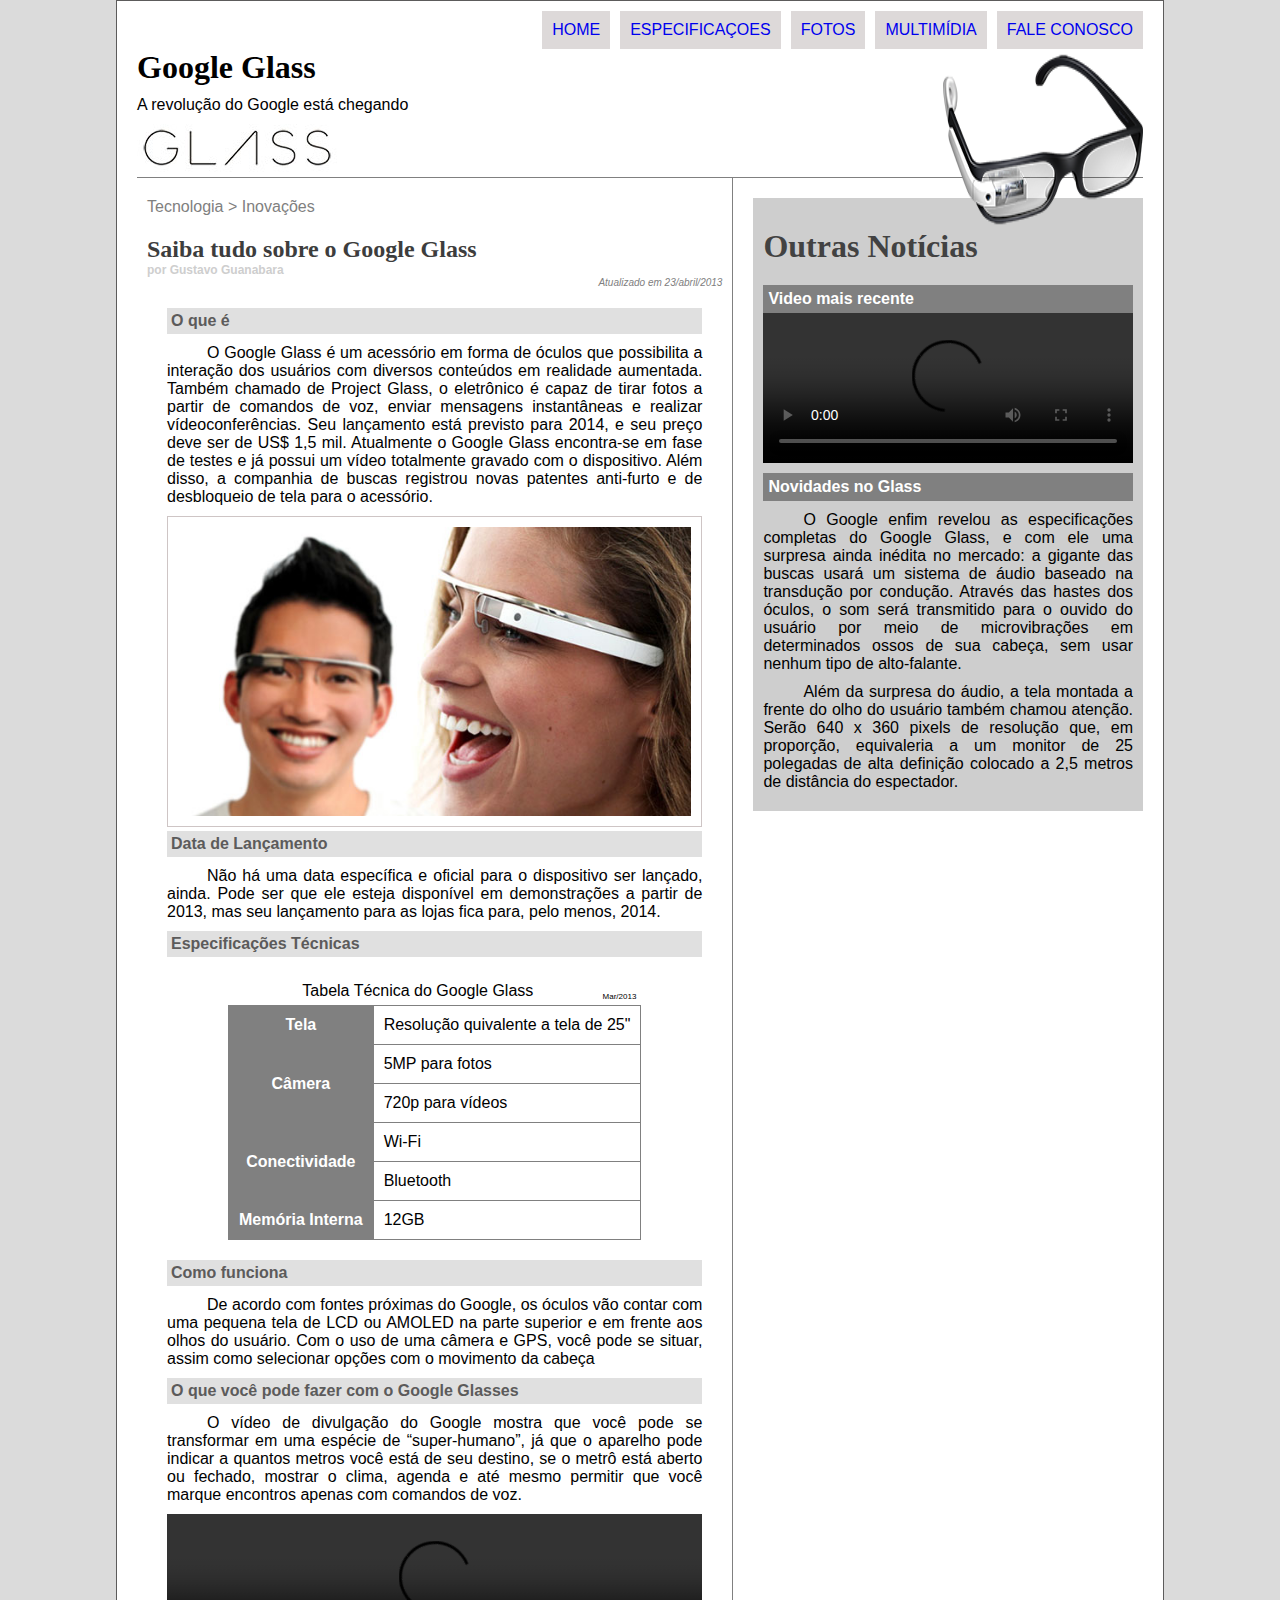
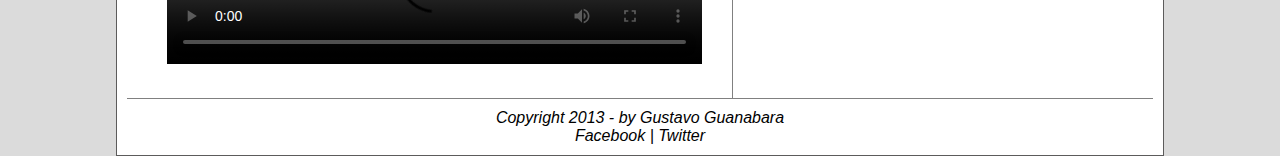
==== index.html @ f1d46f0c "primeiro" ====
<!DOCTYPE html>
<html lang="en">
<head>
    <meta charset="UTF-8">
    <meta http-equiv="X-UA-Compatible" content="IE=edge">
    <meta name="viewport" content="width=device-width, initial-scale=1.0">
    <link rel="stylesheet" href="@css/style.css">
    <title>Document</title>
</head>
<body>
    <div class="app">

    <header>
        <nav>
            <ul><a href="index.html">HOME</a></ul>
            <ul><a href="specs.html">ESPECIFICAÇOES</a></ul>
            <ul><a href="fotos.html">FOTOS</a></ul>
            <ul><a href="multimidia.html">MULTIMÍDIA</a></ul>
            <ul><a href="fale_conosco.html">FALE CONOSCO</a></ul>
        </nav>
        <div class="container-glass">
            <div>
                <h1>Google Glass</h1>
                <p>A revolução do Google está chegando</p>
                <img src="@imagens/glass-logo-peq.jpg" alt="">
            </div>
            <img class="oculos-desloca" src="@imagens/glass-oculos-preto-peq.png" alt="imagen oculos preto">
        </div>
    </header>

    <article>
        <div class="column-article border-R">
            <div class="title">
                <a href="#">Tecnologia > Inovações</a>
                <h2>Saiba tudo sobre o Google Glass</h2>
                <i>por Gustavo Guanabara</i>
                <span>Atualizado em 23/abril/2013</span>
            </div>
            <div class="noticia">
                <h2>O que é</h2>
                <p>O Google Glass é um acessório em forma de óculos que possibilita a interação dos usuários com diversos conteúdos em realidade aumentada. Também chamado de Project Glass, o eletrônico é capaz de tirar fotos a partir de comandos de voz, enviar mensagens instantâneas e realizar vídeoconferências. Seu lançamento está previsto para 2014, e seu preço deve ser de US$ 1,5 mil. Atualmente o Google Glass encontra-se em fase de testes e já possui um vídeo totalmente gravado com o dispositivo. Além disso, a companhia de buscas registrou novas patentes anti-furto e de desbloqueio de tela para o acessório.</p>
                <img class="img-homem-mulher" src="@imagens/glass-quadro-homem-mulher.jpg" alt="">
                <h2>Data de Lançamento</h2>
                <p>Não há uma data específica e oficial para o dispositivo ser lançado, ainda. Pode ser que ele esteja disponível em demonstrações a partir de 2013, mas seu lançamento para as lojas fica para, pelo menos, 2014.            </p>
                <h2>Especificações Técnicas</h2>
                <table>
                    <thead>
                        <caption>Tabela Técnica do Google Glass <span>Mar/2013</span></caption>
                    </thead>
                    <tr>
                        <th>Tela</th>
                        <td>Resolução quivalente a tela de 25"</td>
                    </tr>
                    <tr>
                        <th rowspan="2">Câmera</th>
                        <td>5MP para fotos</td>
                    </tr>
                    <tr>
                        <td>720p para vídeos</td>
                    </tr>
                    <tr>
                        <th rowspan="2">Conectividade</th>
                        <td>Wi-Fi</td>
                    </tr>
                    <tr>
                        <td>Bluetooth</td>
                    </tr>
                    <tr>
                        <th>Memória Interna</th>
                        <td>12GB</td>
                    </tr>
                </table>
                <h2>Como funciona</h2>
                <p>De acordo com fontes próximas do Google, os óculos vão contar com uma pequena tela de LCD ou AMOLED na parte superior e em frente aos olhos do usuário. Com o uso de uma câmera e GPS, você pode se situar, assim como selecionar opções com o movimento da cabeça</p>
                <h2>O que você pode fazer com o Google Glasses</h2>
                <p>O vídeo de divulgação do Google mostra que você pode se transformar em uma espécie de “super-humano”, já que o aparelho pode indicar a quantos metros você está de seu destino, se o metrô está aberto ou fechado, mostrar o clima, agenda e até mesmo permitir que você marque encontros apenas com comandos de voz.</p>
                <video controls>
                    <source src="@media/one-day.mp4" type="video/mp4">
                </video>
            </div>
        </div>
        <div class="column-article col-2">
            <h1>Outras Notícias</h1>
            <div class="container-video">
                <h2>Video mais recente</h2>
                <video controls>
                    <source src="@media/how-it-feels.mp4" type="">
                </video>
            </div>
            <h2>Novidades no Glass</h2>
            <p> O Google enfim revelou as especificações completas do Google Glass, e com ele uma surpresa ainda inédita no mercado: a gigante das buscas usará um sistema de áudio baseado na transdução por condução. Através das hastes dos óculos, o som será transmitido para o ouvido do usuário por meio de microvibrações em determinados ossos de sua cabeça, sem usar nenhum tipo de alto-falante.</p>
            <p>Além da surpresa do áudio, a tela montada a frente do olho do usuário também chamou atenção. Serão 640 x 360 pixels de resolução que, em proporção, equivaleria a um monitor de 25 polegadas de alta definição colocado a 2,5 metros de distância do espectador.</p>
        </div>
    </article>
    <footer>
        <i>Copyright 2013 - by Gustavo Guanabara</i>
        <i>Facebook | Twitter</i>
    </footer>
    </div>
</body>
</html>
---- @css/style.css ----
@charset "UTF-8";

@font-face {
    font-family: Computer;
    src: url(@fonts/computer-font.ttf);
}


@font-face {
    font-family: Bublegum;
    src: url(@fonts/bubblegum-sans-regular.otf);
}

*{
    padding: 0;
    margin: 0;
    box-sizing: border-box;
}

p{ 
    text-align: justify;
    margin-top: 10px;
    margin-bottom: 10px;
    text-indent: 40px;
    font-size: 12pt;
}
a{
    text-decoration: none;
}

a:visited{
    color: inherit;
}
body{
    padding: 0 20px;
    font-family: Arial, Helvetica, sans-serif;
    background-color: rgb(219, 219, 219);
    display: flex;
    justify-content: center;
    
}
.app{
    background-color: white;
    width: 1048px;
    padding: 10px;
    border:rgb(92, 91, 91) 1px solid;
}
header{
    margin: 0 20x;
    padding: 0 10px;
}
header nav{
    display: flex;
    justify-content: flex-end;
    gap: 10px;
}
header ul{
    padding: 10px;
    background-color: rgb(221, 217, 217);
} 
.title{
    display: flex;
    flex-flow: column;
}
.title h2{
    font-family: Bublegum;
    color: rgb(61, 61, 61);
}

.title a{
    padding-top: 10px;
    padding-bottom: 20px;
    text-decoration: none;
    color: gray;
}

.title i{
    font-style:normal;
    font-weight: 800;
    font-size: 9pt;
    color: rgb(206, 206, 206);
}
.title span{
    width: 100%;
    text-align: right;
    font-style: italic;
    color: gray;
    font-size: 10px;
}
.container-glass{
    display: flex;
    justify-content: space-between;
    border-bottom: gray 1px solid;
}
.container-glass *{
    text-indent: 0;
}
.oculos-desloca{
    position: relative;
    margin-bottom: -50px;
}

.container-glass h1{
    font-family: Bublegum;
}

article{
    display: flex;
    border-bottom: 1px solid gray;
    margin-bottom: 10px;
    /* gap: 2px; */
}

.column-article{
    /* margin: 10px; */
    padding: 10px;
    margin: 0 10px 0px 10px;
    /* background-color: red; */
}
.bg-gray{
    background-color: gray;
    padding: 10px;
    margin-top: 20px;
}

footer{
    display: flex;
    flex-flow: column;
    align-items: center;
}
.img-homem-mulher{
    width: 100%;
    border: rgb(206, 197, 197) 1px solid;
    padding: 10px;
    box-sizing: border-box;
}
.border-R{
    border-right: 1px gray solid;
}

.col-2{
    width: content;
    height: min-content;
    background-color: rgb(206, 206, 206);
    margin-top: 20px;
}
.col-2 h2{
    background-color: gray;
    margin-top: 10px;
    margin-bottom: 10px;
    font-size: 12pt;
    padding: 5px;
    color: white;
}

.col-2 h1{
    font-family: Bublegum;
    padding-top: 20px;
    padding-bottom: 20px;
    color: rgb(66, 66, 66);
}
.noticia{
    margin: 20px;
}
table{
    margin: 20px auto;
    border: 1px gray solid;
    border-collapse: collapse;
}
table, th, td {
    border: 1px gray solid;
    padding: 10px;
}
th{
    background-color: gray;
    color: white;
}

.noticia h2{
    background-color: rgb(224, 224, 224);
    width: 100%;
    height: 100%;
    color: rgb(92, 91, 91);
    font-size: 12pt;
    padding: 4px ;
}

video{
    width: 100%;
}


thead caption{
    width: 100%;
    margin: 5px;
}
caption{
    background-color:white;
    padding: 5px;
}
caption span{
    position: relative;
    float:right;
    bottom: -10px;
    font-size: 8px;
}

.container-video{
    height: min-content;
    display: flex;
    flex-flow: column;
    background-color: gray;
}
.container-video video{
    padding: 0;
    margin: 0;
}
.container-video h2{
    padding: 5px;
    margin: 0;
    font-size: 12pt;
    background-color: gray;
}
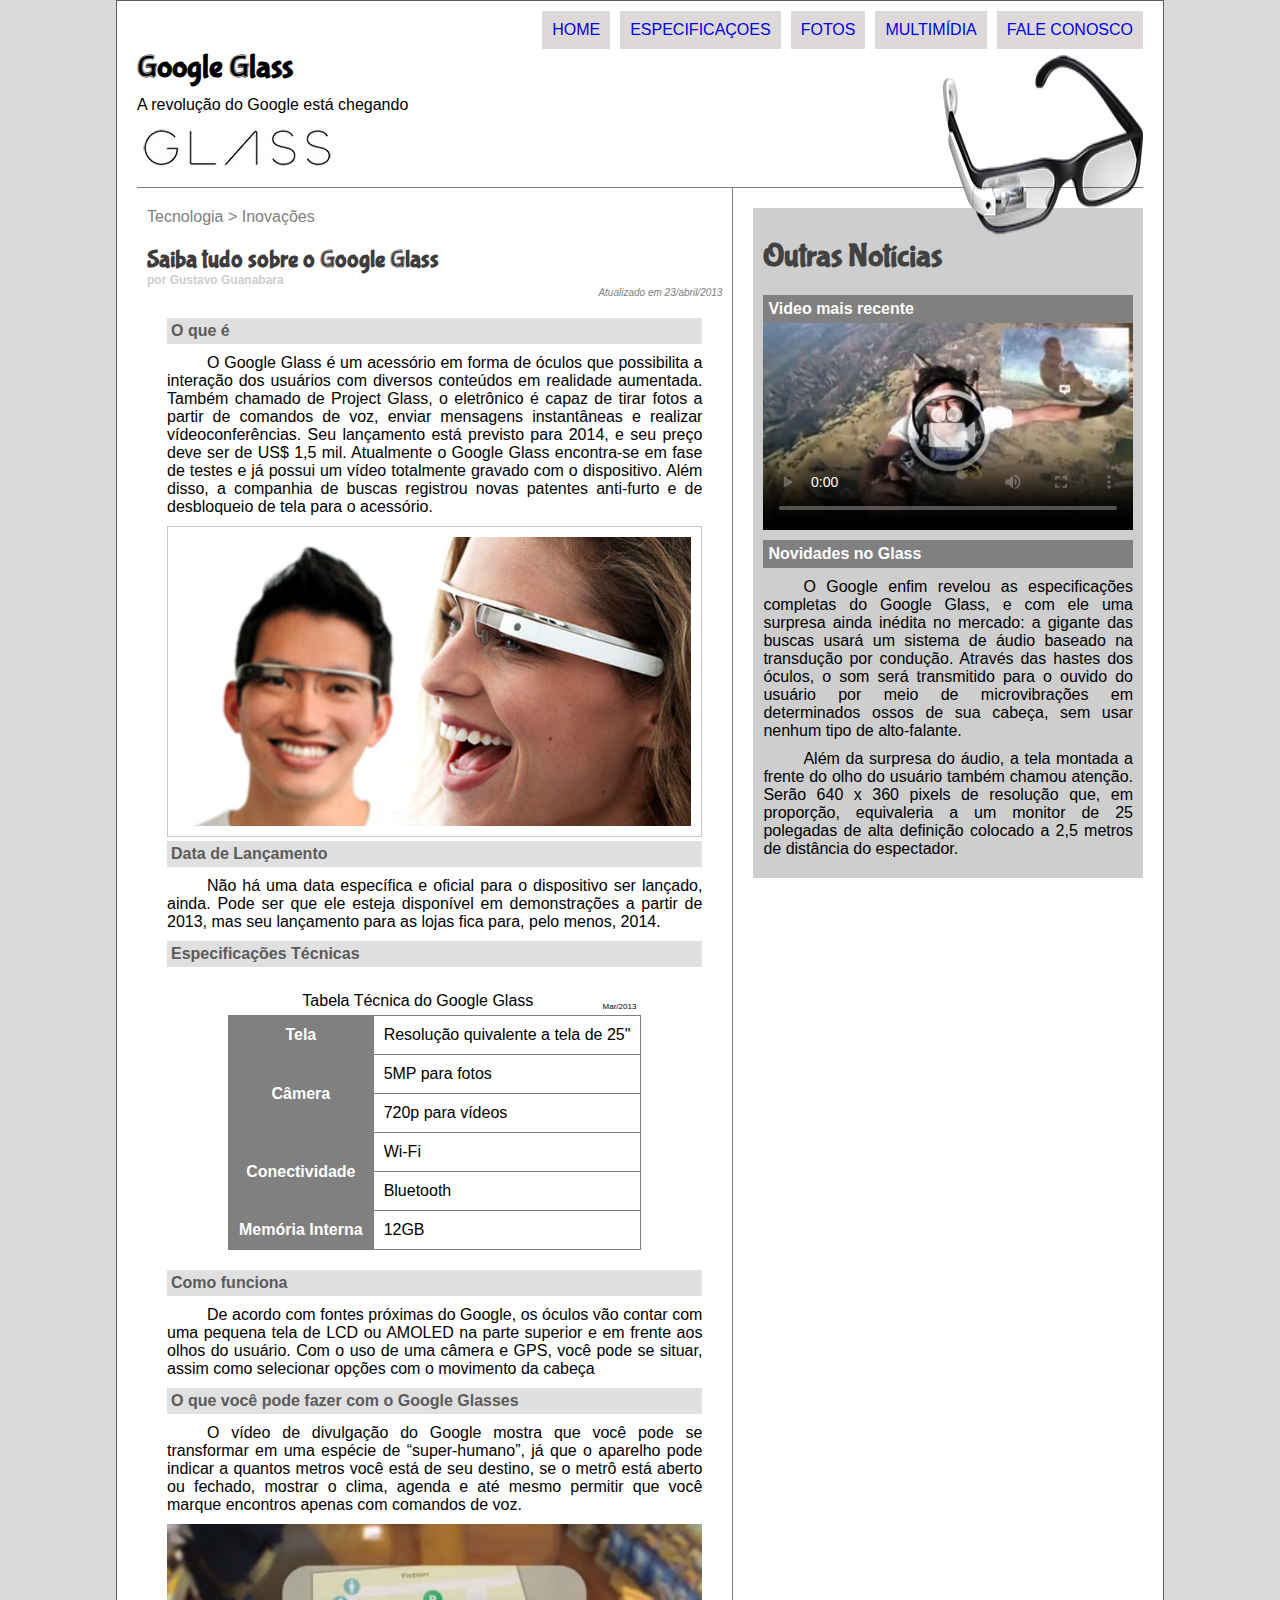
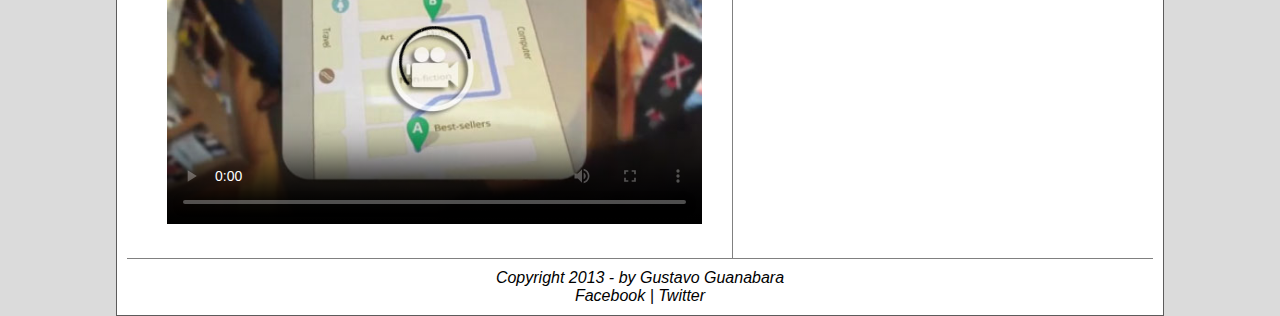
==== commit 6957ab1c: "mudanças de pastas" ====
--- a/index.html
+++ b/index.html
@@ -4,7 +4,7 @@
     <meta charset="UTF-8">
     <meta http-equiv="X-UA-Compatible" content="IE=edge">
     <meta name="viewport" content="width=device-width, initial-scale=1.0">
-    <link rel="stylesheet" href="@css/style.css">
+    <link rel="stylesheet" href="css/style.css">
     <title>Document</title>
 </head>
 <body>
@@ -22,9 +22,9 @@
             <div>
                 <h1>Google Glass</h1>
                 <p>A revolução do Google está chegando</p>
-                <img src="@imagens/glass-logo-peq.jpg" alt="">
+                <img src="imagens/glass-logo-peq.jpg" style="padding-bottom: 10px;"alt="">
             </div>
-            <img class="oculos-desloca" src="@imagens/glass-oculos-preto-peq.png" alt="imagen oculos preto">
+            <img class="oculos-desloca" src="imagens/glass-oculos-preto-peq.png" alt="imagen oculos preto">
         </div>
     </header>
 
@@ -39,7 +39,7 @@
             <div class="noticia">
                 <h2>O que é</h2>
                 <p>O Google Glass é um acessório em forma de óculos que possibilita a interação dos usuários com diversos conteúdos em realidade aumentada. Também chamado de Project Glass, o eletrônico é capaz de tirar fotos a partir de comandos de voz, enviar mensagens instantâneas e realizar vídeoconferências. Seu lançamento está previsto para 2014, e seu preço deve ser de US$ 1,5 mil. Atualmente o Google Glass encontra-se em fase de testes e já possui um vídeo totalmente gravado com o dispositivo. Além disso, a companhia de buscas registrou novas patentes anti-furto e de desbloqueio de tela para o acessório.</p>
-                <img class="img-homem-mulher" src="@imagens/glass-quadro-homem-mulher.jpg" alt="">
+                <img class="img-homem-mulher" src="imagens/glass-quadro-homem-mulher.jpg" alt="">
                 <h2>Data de Lançamento</h2>
                 <p>Não há uma data específica e oficial para o dispositivo ser lançado, ainda. Pode ser que ele esteja disponível em demonstrações a partir de 2013, mas seu lançamento para as lojas fica para, pelo menos, 2014.            </p>
                 <h2>Especificações Técnicas</h2>
@@ -74,8 +74,8 @@
                 <p>De acordo com fontes próximas do Google, os óculos vão contar com uma pequena tela de LCD ou AMOLED na parte superior e em frente aos olhos do usuário. Com o uso de uma câmera e GPS, você pode se situar, assim como selecionar opções com o movimento da cabeça</p>
                 <h2>O que você pode fazer com o Google Glasses</h2>
                 <p>O vídeo de divulgação do Google mostra que você pode se transformar em uma espécie de “super-humano”, já que o aparelho pode indicar a quantos metros você está de seu destino, se o metrô está aberto ou fechado, mostrar o clima, agenda e até mesmo permitir que você marque encontros apenas com comandos de voz.</p>
-                <video controls>
-                    <source src="@media/one-day.mp4" type="video/mp4">
+                <video poster="imagens/video-mini01.jpg" controls>
+                    <source src="media/one-day.mp4" type="video/mp4" >
                 </video>
             </div>
         </div>
@@ -83,8 +83,8 @@
             <h1>Outras Notícias</h1>
             <div class="container-video">
                 <h2>Video mais recente</h2>
-                <video controls>
-                    <source src="@media/how-it-feels.mp4" type="">
+                <video poster="imagens/video-mini02.jpg" controls>
+                    <source src="media/how-it-feels.mp4" type="">
                 </video>
             </div>
             <h2>Novidades no Glass</h2>
--- a/css/style.css
+++ b/css/style.css
@@ -0,0 +1,225 @@
+@charset "UTF-8";
+
+@font-face {
+    font-family: Computer;
+    src: url("../fonts/computer-font.ttf");
+}
+
+
+@font-face {
+    font-family: Bublegum;
+    src: url("../fonts/bubblegum-sans-regular.otf");
+}
+
+*{
+    padding: 0;
+    margin: 0;
+    box-sizing: border-box;
+}
+
+p{ 
+    text-align: justify;
+    margin-top: 10px;
+    margin-bottom: 10px;
+    text-indent: 40px;
+    font-size: 12pt;
+}
+a{
+    text-decoration: none;
+}
+
+a:visited{
+    color: inherit;
+}
+body{
+    padding: 0 20px;
+    font-family: Arial, Helvetica, sans-serif;
+    background-color: rgb(219, 219, 219);
+    display: flex;
+    justify-content: center;
+    
+}
+.app{
+    background-color: white;
+    width: 1048px;
+    padding: 10px;
+    border:rgb(92, 91, 91) 1px solid;
+}
+header{
+    margin: 0 20x;
+    padding: 0 10px;
+}
+header nav{
+    display: flex;
+    justify-content: flex-end;
+    gap: 10px;
+}
+header ul{
+    padding: 10px;
+    background-color: rgb(221, 217, 217);
+} 
+.title{
+    display: flex;
+    flex-flow: column;
+}
+.title h2{
+    font-family: Bublegum;
+    color: rgb(61, 61, 61);
+}
+
+.title a{
+    padding-top: 10px;
+    padding-bottom: 20px;
+    text-decoration: none;
+    color: gray;
+}
+
+.title i{
+    font-style:normal;
+    font-weight: 800;
+    font-size: 9pt;
+    color: rgb(206, 206, 206);
+}
+.title span{
+    width: 100%;
+    text-align: right;
+    font-style: italic;
+    color: gray;
+    font-size: 10px;
+}
+.container-glass{
+    display: flex;
+    justify-content: space-between;
+    border-bottom: gray 1px solid;
+}
+.container-glass *{
+    text-indent: 0;
+}
+.oculos-desloca{
+    position: relative;
+    margin-bottom: -50px;
+}
+
+.container-glass h1{
+    font-family: Bublegum;
+}
+
+article{
+    display: flex;
+    border-bottom: 1px solid gray;
+    margin-bottom: 10px;
+    /* gap: 2px; */
+}
+
+.column-article{
+    /* margin: 10px; */
+    padding: 10px;
+    margin: 0 10px 0px 10px;
+    /* background-color: red; */
+}
+.bg-gray{
+    background-color: gray;
+    padding: 10px;
+    margin-top: 20px;
+}
+
+footer{
+    display: flex;
+    flex-flow: column;
+    align-items: center;
+}
+.img-homem-mulher{
+    width: 100%;
+    border: rgb(206, 197, 197) 1px solid;
+    padding: 10px;
+    box-sizing: border-box;
+}
+.border-R{
+    border-right: 1px gray solid;
+}
+
+.col-2{
+    width: content;
+    height: min-content;
+    background-color: rgb(206, 206, 206);
+    margin-top: 20px;
+}
+.col-2 h2{
+    background-color: gray;
+    margin-top: 10px;
+    margin-bottom: 10px;
+    font-size: 12pt;
+    padding: 5px;
+    color: white;
+}
+
+.col-2 h1{
+    font-family: Bublegum;
+    padding-top: 20px;
+    padding-bottom: 20px;
+    color: rgb(66, 66, 66);
+}
+.noticia{
+    margin: 20px;
+}
+table{
+    margin: 20px auto;
+    border: 1px gray solid;
+    border-collapse: collapse;
+}
+table, th, td {
+    border: 1px gray solid;
+    padding: 10px;
+}
+th{
+    background-color: gray;
+    color: white;
+}
+
+.noticia h2{
+    background-color: rgb(224, 224, 224);
+    width: 100%;
+    height: 100%;
+    color: rgb(92, 91, 91);
+    font-size: 12pt;
+    padding: 4px ;
+}
+
+video{
+    width: 100%;
+}
+
+
+thead caption{
+    width: 100%;
+    margin: 5px;
+}
+caption{
+    background-color:white;
+    padding: 5px;
+}
+caption span{
+    position: relative;
+    float:right;
+    bottom: -10px;
+    font-size: 8px;
+}
+
+.container-video{
+    height: min-content;
+    display: flex;
+    flex-flow: column;
+    background-color: gray;
+}
+.container-video video{
+    padding: 0;
+    margin: 0;
+}
+.container-video h2{
+    padding: 5px;
+    margin: 0;
+    font-size: 12pt;
+    background-color: gray;
+}
+
+
